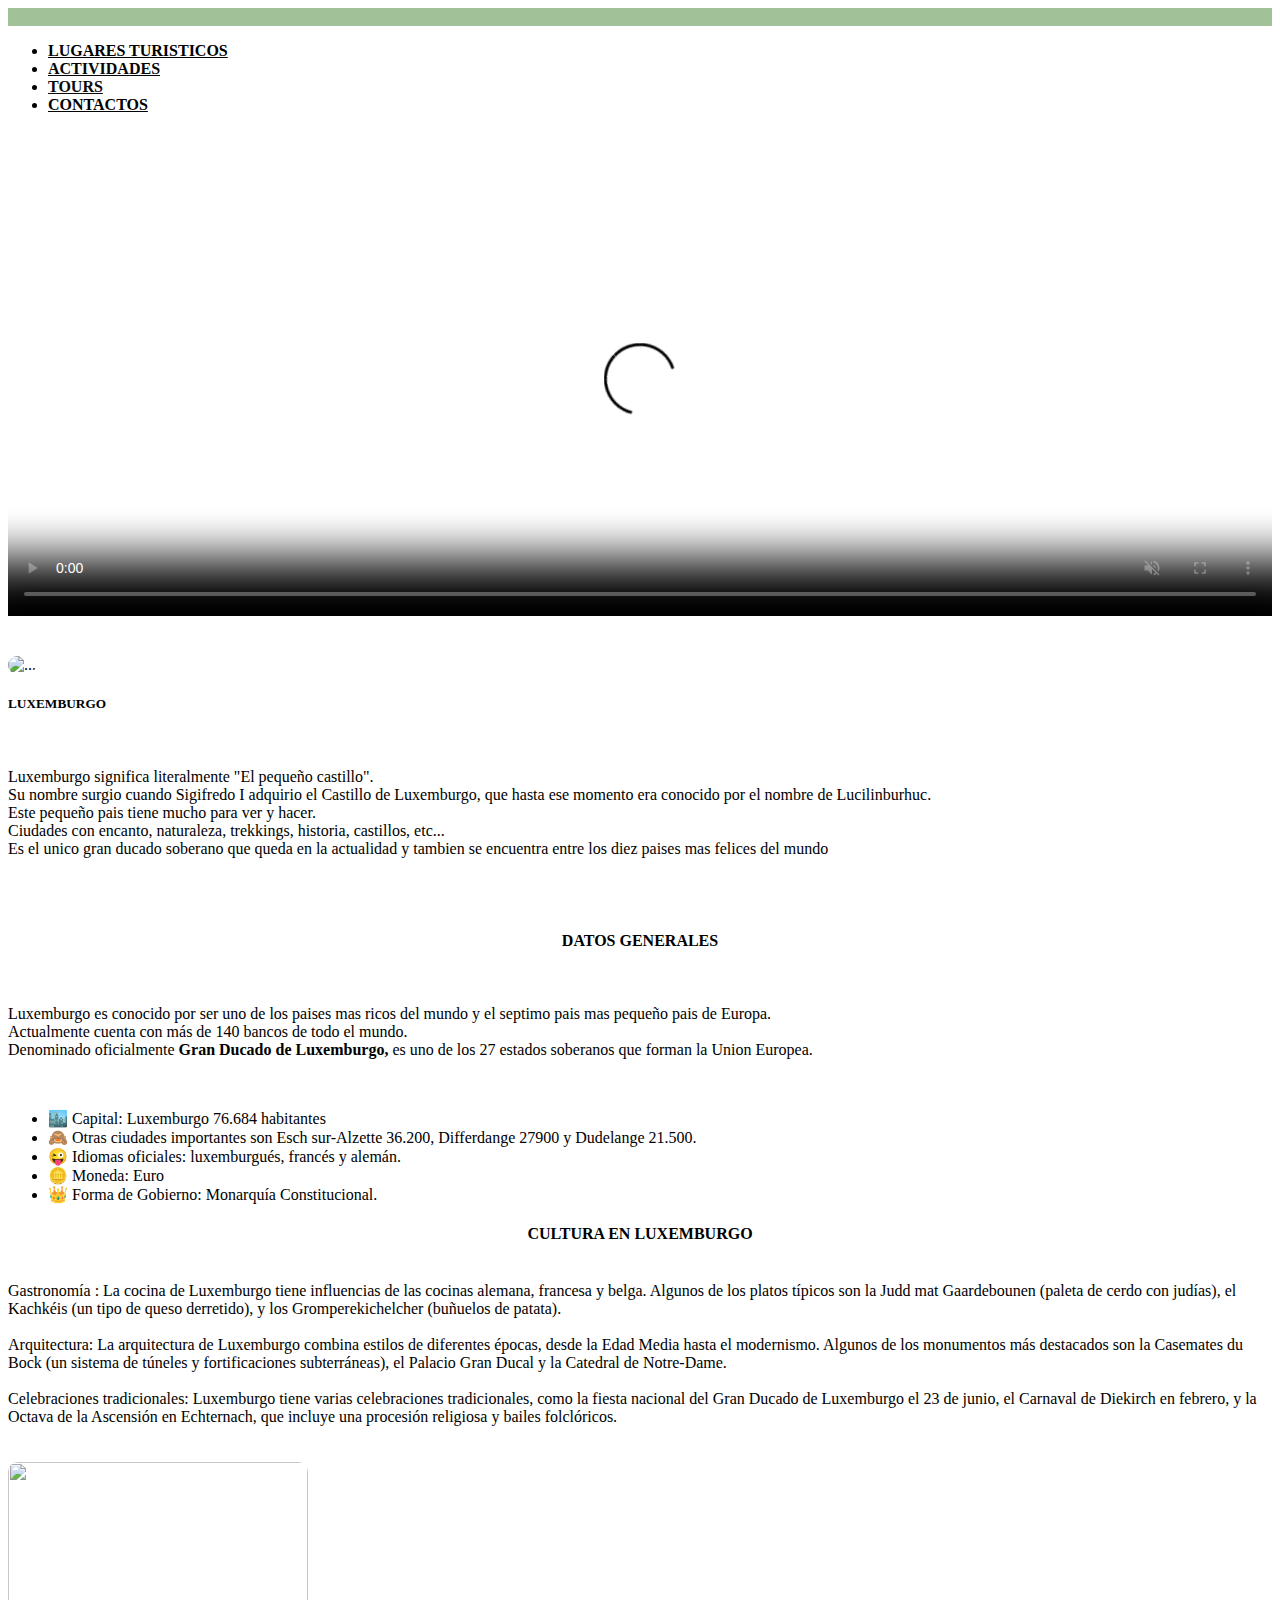
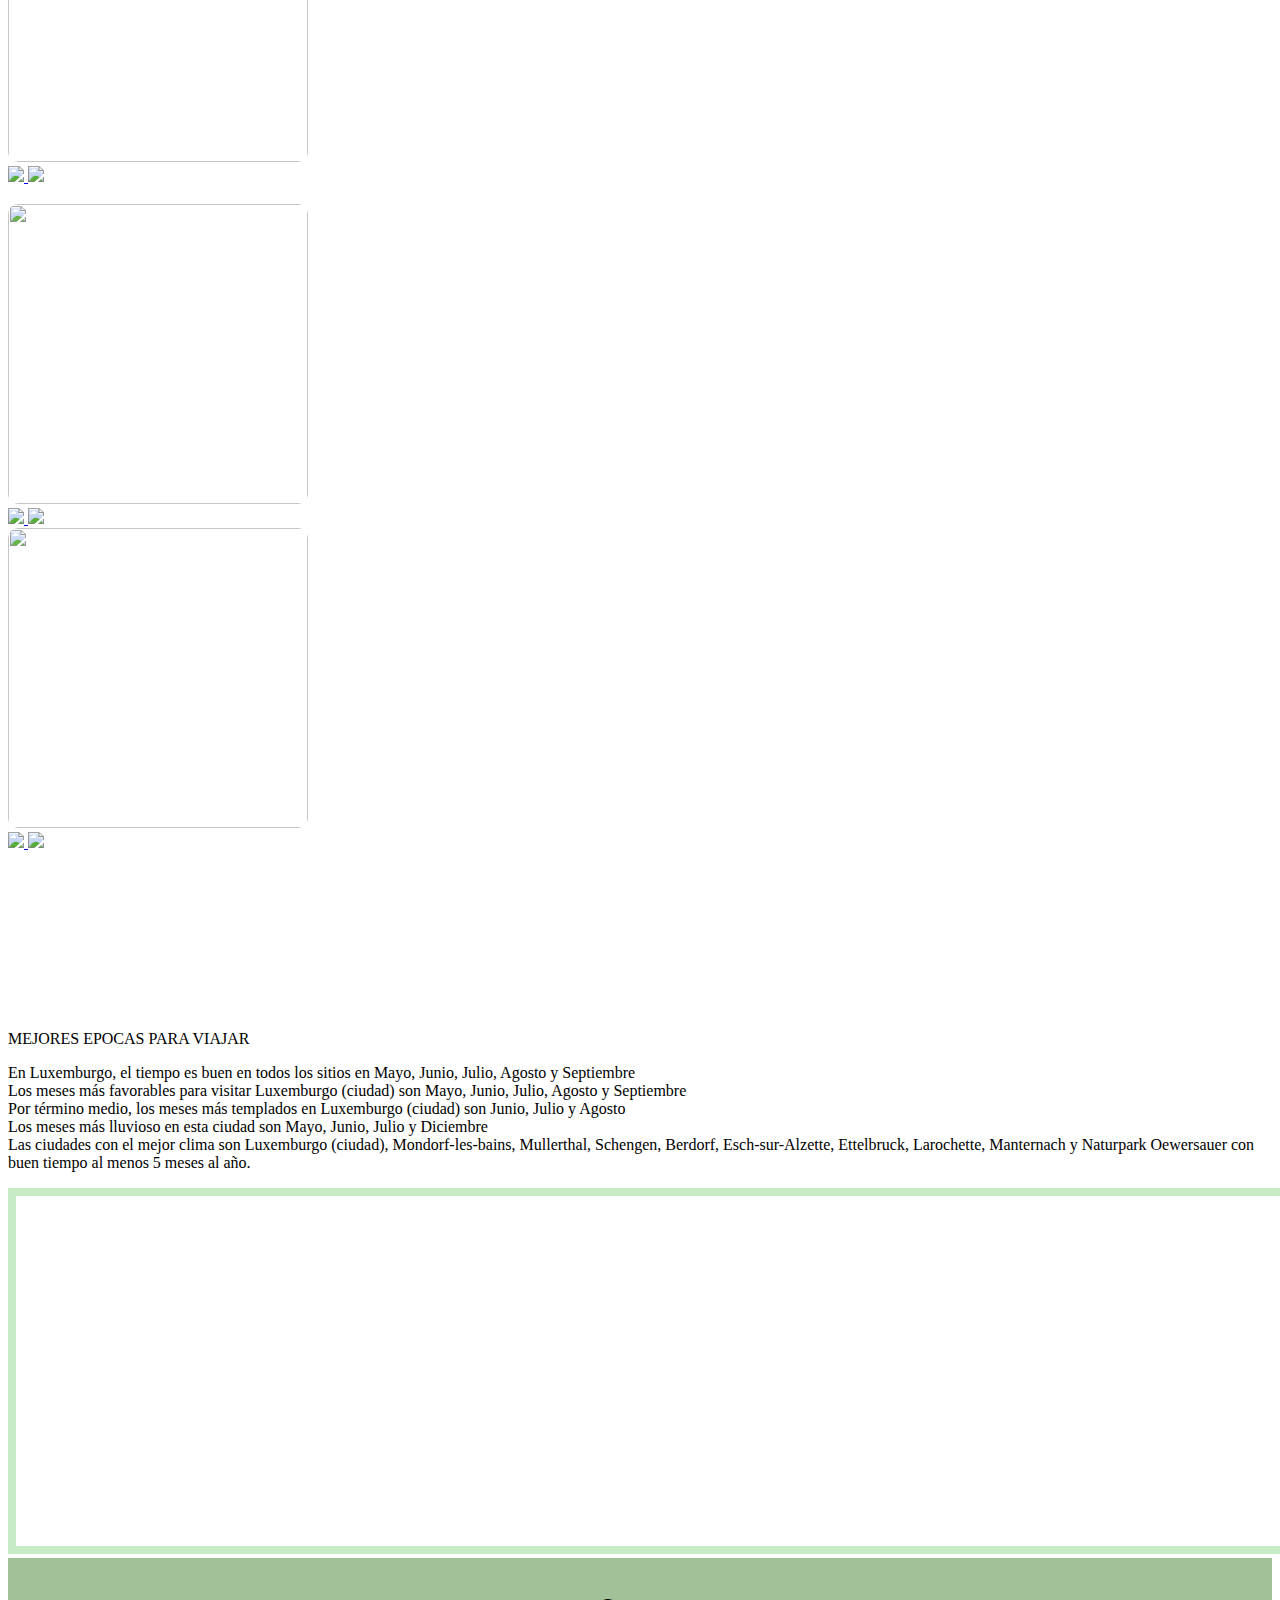
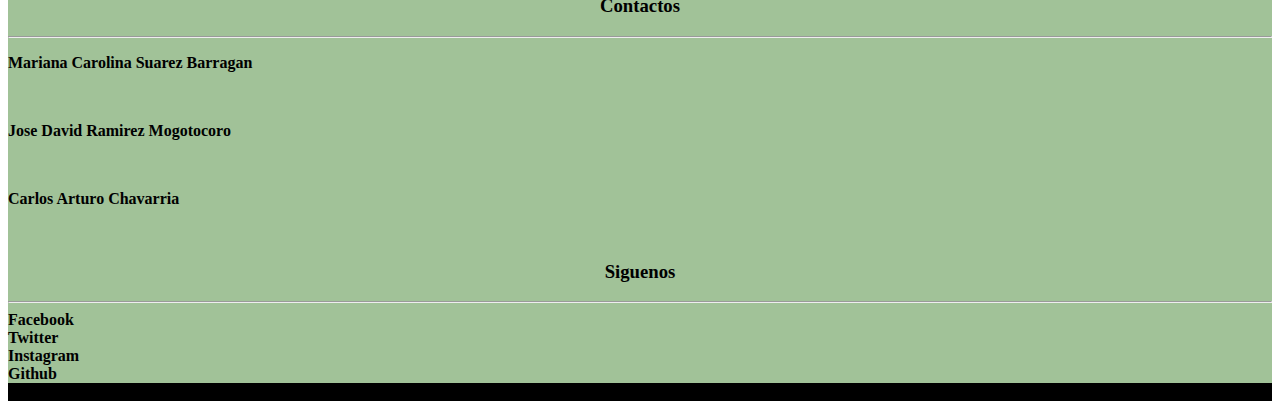
==== proyectoCampus/index.html @ 7f179a58 "Add files via upload" ====
<!doctype html>
<html lang="en">

<head>
  <title>The Little Castle</title>
  <!-- Required meta tags -->
  <meta charset="utf-8">
  <meta name="viewport" content="width=device-width, initial-scale=1, shrink-to-fit=no">
  <link rel="shortcut icon" href="..." type="image/x-icon">

  <!-- Bootstrap CSS v5.2.1 -->
  <link href="https://cdn.jsdelivr.net/npm/bootstrap@5.2.1/dist/css/bootstrap.min.css" rel="stylesheet"
    integrity="sha384-iYQeCzEYFbKjA/T2uDLTpkwGzCiq6soy8tYaI1GyVh/UjpbCx/TYkiZhlZB6+fzT" crossorigin="anonymous">
    <link rel="stylesheet" href="/css/index.css">
    <link rel="shortcut icon" href="/imagenes/castillo.png" type="image/x-icon">
   
</head>

<body>
  <header>
    <!--barra de navegacion------------------------------------>
    <div class="container-fluid">
      <div class="row arriba" style="background-color: #A1C298;">
        <img src="/imagenes/inkpx-word-art.png" alt="" >
      </div>
      <div id="menuM" class="row barraNav menuM">

        <ul id="sds" class="nav justify-content-center">
          <li class="nav-item">
            <a
              class="nav-link active"
              aria-current="page"
              href="/html/pagina_galeria.html"
              style="color: rgb(0, 0, 0)"
              ><strong>LUGARES TURISTICOS</strong></a
            >
          </li>
          <li class="nav-item">
            <a class="nav-link" href="/html/pagina_actividades.html" style="color: rgb(5, 5, 5)"><strong>ACTIVIDADES</strong></a>
          </li>
          <li class="nav-item">
            <a class="nav-link" href="#" style="color: rgb(12, 11, 11)"><strong>TOURS</strong></a>
          </li>
          <li class="nav-item">
            <a class="nav-link" href="#contactos" style="color: rgb(0, 0, 0)"><strong>CONTACTOS</strong></a>
          </li>
        </ul>
      </div>
    </div>
  </header>
  <main>
    <br><br>
    <!-- video--------------------------------------------------- -->
 <div>
  <video width="100%" height="450" controls poster="/imagenes/inkpx-word-art (1).png" muted>
    <source src="/videos/Ciudades de Luxemburgo, Ciudad de Luxemburgo.mp4" type="video/mp4">

 </div>
    <!-- <div class=" container-fluid insertarVideo">
      <iframe width="100%" height="515" src="https://www.youtube.com/embed/I9mWjxk9N0w" title="YouTube video player" frameborder="0" allow="accelerometer; autoplay ; clipboard-write; encrypted-media; gyroscope; picture-in-picture; web-share" allowfullscreen  ></iframe>
    </div> -->
    <br><br>
    <!--pequeña historia con imagen----------------------------------------->
    <div class="container-fluid">
      <div class="row historia">
          <div class="col-5">
              <div class="imagen_historia">
                  <img src="https://planetofhotels.com/guide/sites/default/files/styles/paragraph__live_banner__lb_image__1880bp/public/live_banner/luxembourg-1.jpg" class="img-fluid rounded-start" alt="..." style="border-radius: 10px ;" width="100%">
              </div>
          </div>
          <div class="col-6 texto_historia">
              <h5 class="card-title sub">LUXEMBURGO</h5>
              <br>
              <p class="card-text texto">Luxemburgo significa literalmente "El pequeño castillo".<br>Su nombre surgio cuando Sigifredo I adquirio el Castillo de Luxemburgo, que hasta ese momento era conocido por el nombre de Lucilinburhuc. <br>Este pequeño pais tiene mucho para ver y hacer. <br> Ciudades con encanto, naturaleza, trekkings, historia, castillos, etc... <br>
              Es el unico gran ducado soberano que queda en la actualidad y tambien se encuentra entre los diez paises mas felices del mundo
              </p>
          </div>
      </div>
    </div>
    <br><br>
    <!--que lo representa----------------------------------------->
    <div class="datos">
        <h4 class="generales" style="text-align: center; ">DATOS GENERALES</h4>
        <br>
        <p class="textoDato ">Luxemburgo es conocido por ser uno de los paises mas ricos del mundo y el septimo pais mas pequeño pais de Europa. <br> Actualmente cuenta con más de 140 bancos de todo el mundo. <br>Denominado oficialmente <strong>Gran Ducado de Luxemburgo,</strong> es uno de los 27 estados soberanos que forman la Union Europea.
        </p>
        <br>
        <ul>
          <li class="textoLista">🏙️ Capital: Luxemburgo 76.684 habitantes</li>
          <li class="textoLista">🙈 Otras ciudades importantes son Esch sur-Alzette 36.200, Differdange 27900
            y Dudelange 21.500. 
            </li>
          <li class="textoLista">😜 Idiomas oficiales: luxemburgués, francés y alemán. </li>
          <li class="textoLista">🪙 Moneda: Euro</li>
          <li class="textoLista">👑 Forma de Gobierno: Monarquía Constitucional.</li>
        </ul>
    </div>
    <!-- ---------------------------------------------------------------------------- -->
    <!-- ---------------------------cultura.....-------------------------------------- -->
    <h4 class="generales" style="text-align: center; ">CULTURA EN LUXEMBURGO</h4>
    <br>
    <div class="cult">
      <span>Gastronomía :</span> La cocina de Luxemburgo tiene influencias de las cocinas alemana, francesa y belga. Algunos de los platos típicos son la Judd mat Gaardebounen (paleta de cerdo con judías), el Kachkéis (un tipo de queso derretido), y los Gromperekichelcher (buñuelos de patata).
      <br><br>
      <span>Arquitectura:</span> La arquitectura de Luxemburgo combina estilos de diferentes épocas, desde la Edad Media hasta el modernismo. Algunos de los monumentos más destacados son la Casemates du Bock (un sistema de túneles y fortificaciones subterráneas), el Palacio Gran Ducal y la Catedral de Notre-Dame.
      <br><br>
      <span>Celebraciones tradicionales:</span> Luxemburgo tiene varias celebraciones tradicionales, como la fiesta nacional del Gran Ducado de Luxemburgo el 23 de junio, el Carnaval de Diekirch en febrero, y la Octava de la Ascensión en Echternach, que incluye una procesión religiosa y bailes folclóricos.
    </div>
    <br><br>
        <!-- lugares-------actividades----tour----------------------------------------------------------------- -->

    <div class="container">
        <div class="row">
            <div class="col">
                <a href="/html/pagina_galeria.html" target="_blank">
                    <div class="card" style="border: none;">
                      <div class="wrapper">
                        <img src="https://rare-gallery.com/mocahbig/479112-dark-castle-Luxembourg-Luxemburg-building-landscape.jpg" style="width: 300px; opacity: 0.9; border-radius: 10px; height: 300px;"/>
                      </div>
                      <img src="/imagenes/lugares.png" class="title"style="width:200px;" />
                      <img src="/imagenes/luxemburgo.png" class="character" />
                    </div>
                </a>
            </div>
            <br>
            <div class="col">
                <a href="#" alt="Mythrill" target="_blank">
                  <div class="card"style="border: none;">
                    <div class="wrapper">
                      <img src="https://www.lavanguardia.com/files/og_thumbnail/uploads/2016/08/05/5fa2f4a45a83f.jpeg"style="width: 300px; opacity: 0.9; height: 300px;border-radius: 10px;" class="cover-image" />
                    </div>
                    <img src="/imagenes/ACTIVIDADES.png" class="title"style="width:210px;" />
                    <img src="/imagenes/aventuras.png" class="character" />
                  </div>
                </a>
            </div>
            <div class="col">
                <div class="col">
                    <a href="#" alt="Mythrill" target="_blank">
                      <div class="card"style="border: none;">
                        <div class="wrapper">
                          <img src="https://www.sellingtrip.com/10426-thickbox_default/tour-por-la-ciudad-de-luxemburgo-24-horas.jpg" class="cover-image"style="width: 300px; opacity: 0.9; height: 300px;border-radius: 10px;" />
                        </div>
                        <img src="/imagenes/tour-bus.png" class="character" />
                        <img src="/imagenes/TOURS.png" class="title"style="width:200px;" />
                      </div>
                    </a>
                </div>
            </div>
        </div>
    </div>
    <br><br>
    <!--galeria de sitios turisticos------------------------------->
    <div class="container-fluid fondoGaleria">
      <div class="container collage">
        <div class="grid-container">
            <div class="item1 " ><img src="/imagenes/aventuras.png" alt=""></div>
            <div class="item2"></div>
            <div class="item3"></div>
            <div class="item4"></div>
            <div class="item5" style="color: transparent;">Pueblo: luxemburgueses 67,4%; portugueses 12,1%; italianos 4,8%; franceses 3,5%; belgas 2,8%; alemanes 2,3%; otros 7,1 %.</div>
            <div class="item6"></div>
            <div class="item7"></div>
            <div class="item8"></div>
            <div class="item9"></div>
        </div>
      </div>
    </div>
    <br><br>
        
        <br><br><br>
        <!-- epoca-------------------------------------------------------------- -->
        <div class="container epocas">
            <div class="row">
                <p class="sub">MEJORES EPOCAS PARA VIAJAR</p>
            </div>
            <p class="textoDato">En Luxemburgo, el tiempo es buen en todos los sitios en Mayo, Junio, Julio, Agosto y Septiembre <br>
              Los meses más favorables para visitar Luxemburgo (ciudad) son Mayo, Junio, Julio, Agosto y Septiembre <br>
              Por término medio, los meses más templados en Luxemburgo (ciudad) son Junio, Julio y Agosto<br>
              Los meses más lluvioso en esta ciudad son Mayo, Junio, Julio y Diciembre<br>
              Las ciudades con el mejor clima son Luxemburgo (ciudad), Mondorf-les-bains, Mullerthal, Schengen, Berdorf, Esch-sur-Alzette, Ettelbruck, Larochette, Manternach y Naturpark Oewersauer con buen tiempo al menos 5 meses al año.</p>
          </div>
          <div class="arealight"></div>
          <iframe src="https://www.google.com/maps/embed?pb=!1m18!1m12!1m3!1d659064.2713491909!2d5.572857075136635!3d49.814834581405904!2m3!1f0!2f0!3f0!3m2!1i1024!2i768!4f13.1!3m3!1m2!1s0x479545b9ca212147%3A0x64db60f602d392ef!2sLuxemburgo!5e0!3m2!1ses!2sco!4v1678663210270!5m2!1ses!2sco" width="100%" height="350" style="border: 8px solid #C6EBC5;" allowfullscreen="" loading="lazy" referrerpolicy="no-referrer-when-downgrade"></iframe>
  </main>
  <!-- ---------------------------------------------------------------------------------------------- -->
  <footer>
    <a name="contactos"></a>
    <!-- place footer here -->
    <div class="container-fluid" style="background-color: #A1C298;">
      <br>
        <div class="row">
          <div class="container">
            <div class="row d">
                <!-- <div class="col">
                  <div class="card shadow-lg p-3 mb-5 bg-body rounded"    style="width: 70%;">
                    <img src="https://yt3.googleusercontent.com/R0m-d4if_-VHO1KV9j8bBfyrP3hcz0h0KgHdwn3hSMO_Ap0DmoxBza7sULsuiL2zpfNtAKbdeA=s900-c-k-c0x00ffffff-no-rj" class="card-img-top" alt="..." height="170px" >
                    <div class="card-body bg-secondary border border-dark text-light">
                      <p class="card-text ">"Si algo es lo suficientemente importante, incluso si las probabilidades están en tu contra, debes seguir intentándolo"<div class="br" style="text-align: end;"><i>"CampusLands"</i></div></p>
                    </div>
                  </div>
                </div> -->
                <div class="col">
                    <h3 style="text-align: center;">Contactos</h3>
                    <hr>
                    <strong>
                      <p>Mariana Carolina Suarez Barragan</p>
                      <br>
                      <p>Jose David Ramirez Mogotocoro</p>
                        <br>
                      <p>Carlos Arturo Chavarria</p>
                        <br>
                    </strong>
                </div>
                <div class="col">
                    <h3 style="text-align: center;">Siguenos</h3>
                    <hr>
                    <strong>
                        Facebook <a href="#"> <img src="/imagenes/facebook.png" alt="" width="20px"></a>
                        <br>Twitter  <a href="#"> <img src="/imagenes/gorjeo.png" alt="" width="20px"></a>
                        <br>Instagram  <a href="#"> <img src="/imagenes/instagram.png" alt="" width="20px"></a>
                        <br>Github  <a href="#"> <img src="/imagenes/github.png" alt="" width="20px"></a>

                    </strong>
                </div>
            </div>
           </div>
        </div>
        <div class="row" style="background-color: #000000;">
<br>

        </div>
    </div>
  </footer>
  <!-- Bootstrap JavaScript Libraries -->
  <script src="https://cdn.jsdelivr.net/npm/@popperjs/core@2.11.6/dist/umd/popper.min.js"
    integrity="sha384-oBqDVmMz9ATKxIep9tiCxS/Z9fNfEXiDAYTujMAeBAsjFuCZSmKbSSUnQlmh/jp3" crossorigin="anonymous">
  </script>

  <script src="https://cdn.jsdelivr.net/npm/bootstrap@5.2.1/dist/js/bootstrap.min.js"
    integrity="sha384-7VPbUDkoPSGFnVtYi0QogXtr74QeVeeIs99Qfg5YCF+TidwNdjvaKZX19NZ/e6oz" crossorigin="anonymous">
  </script>
</body>

</html>
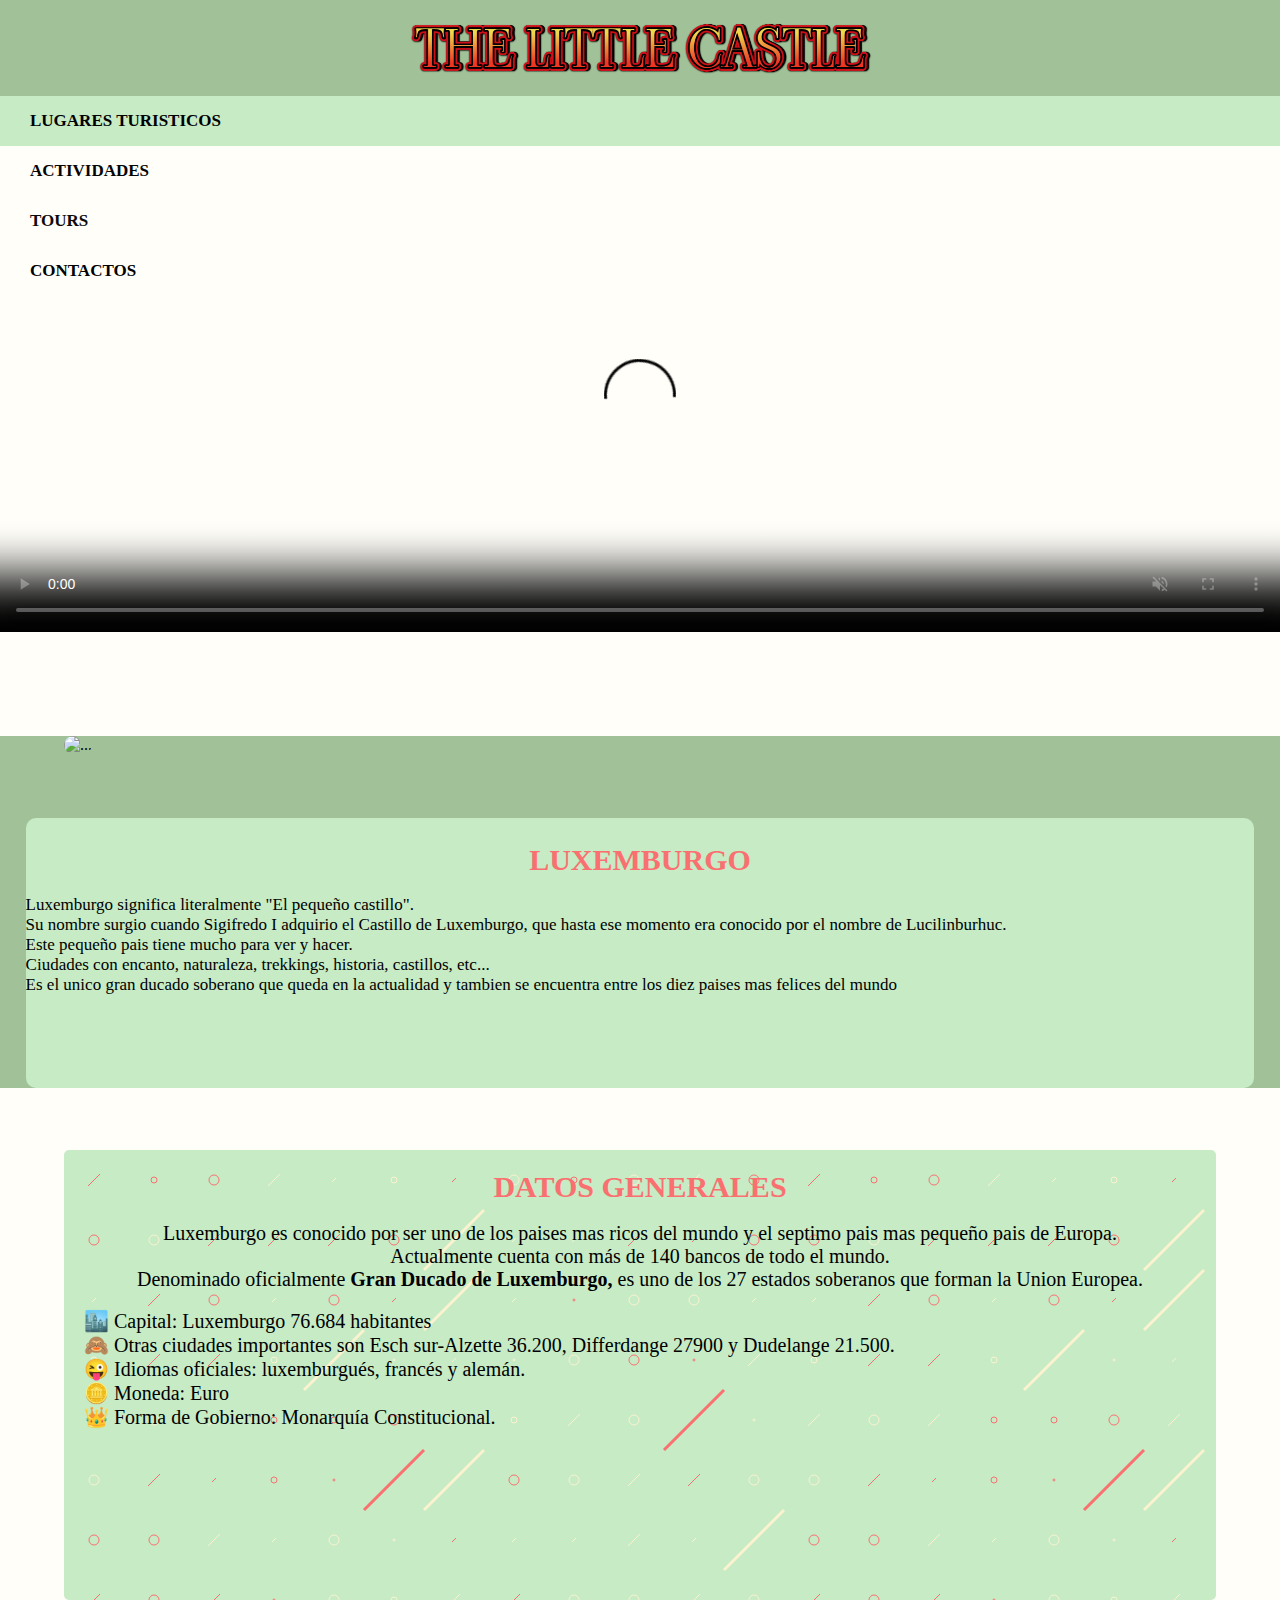
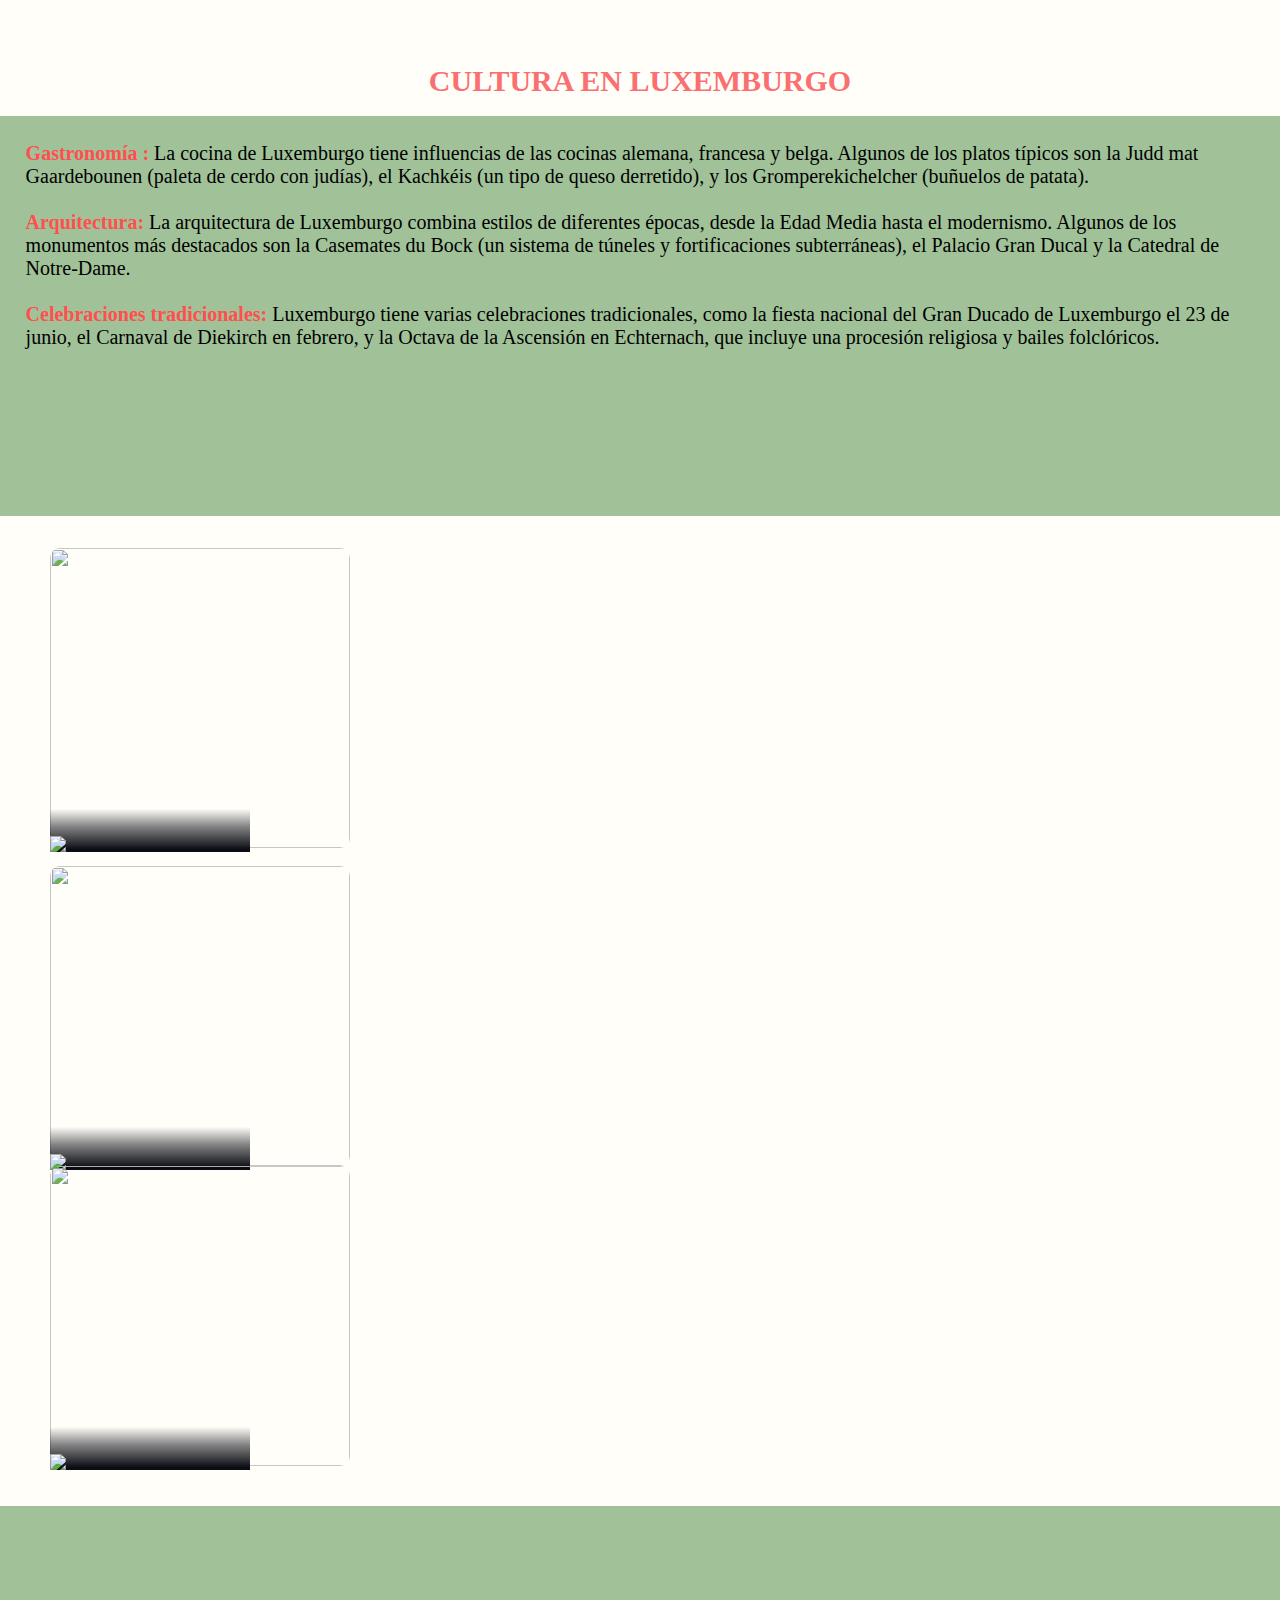
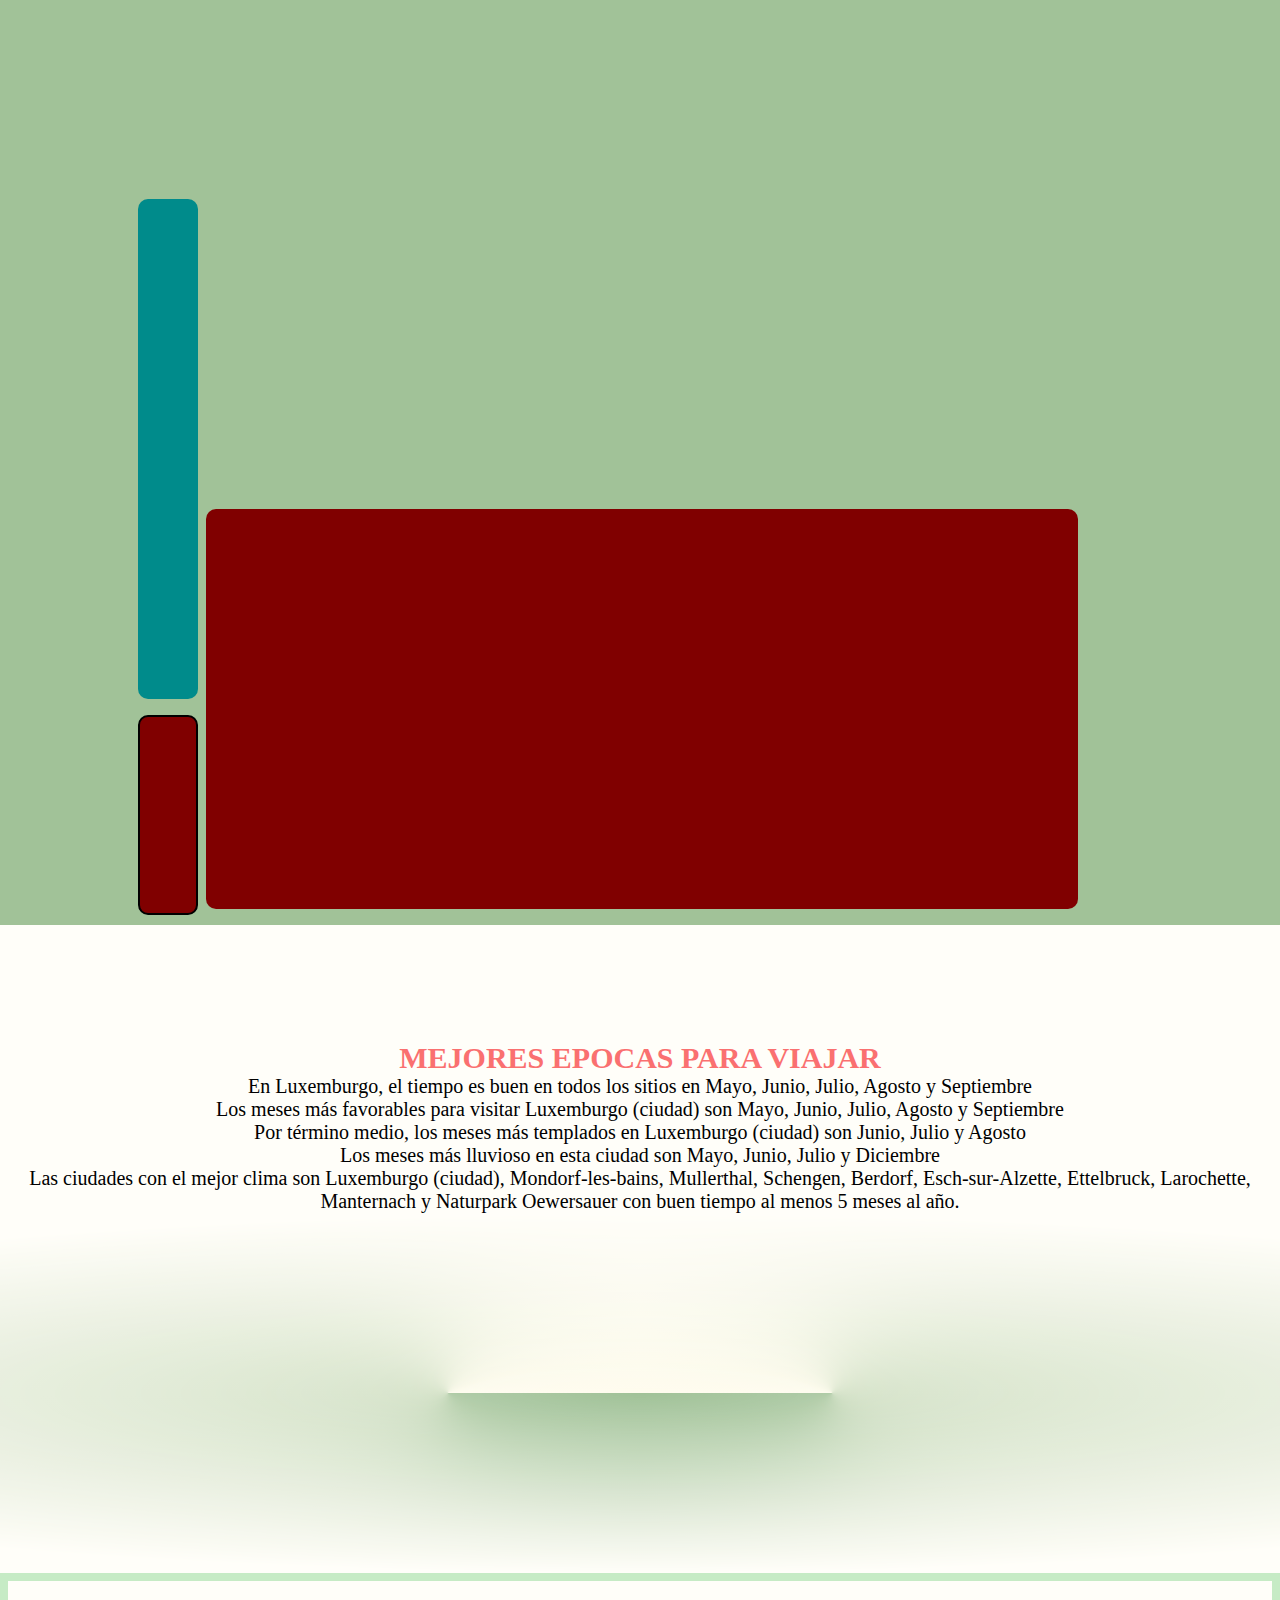
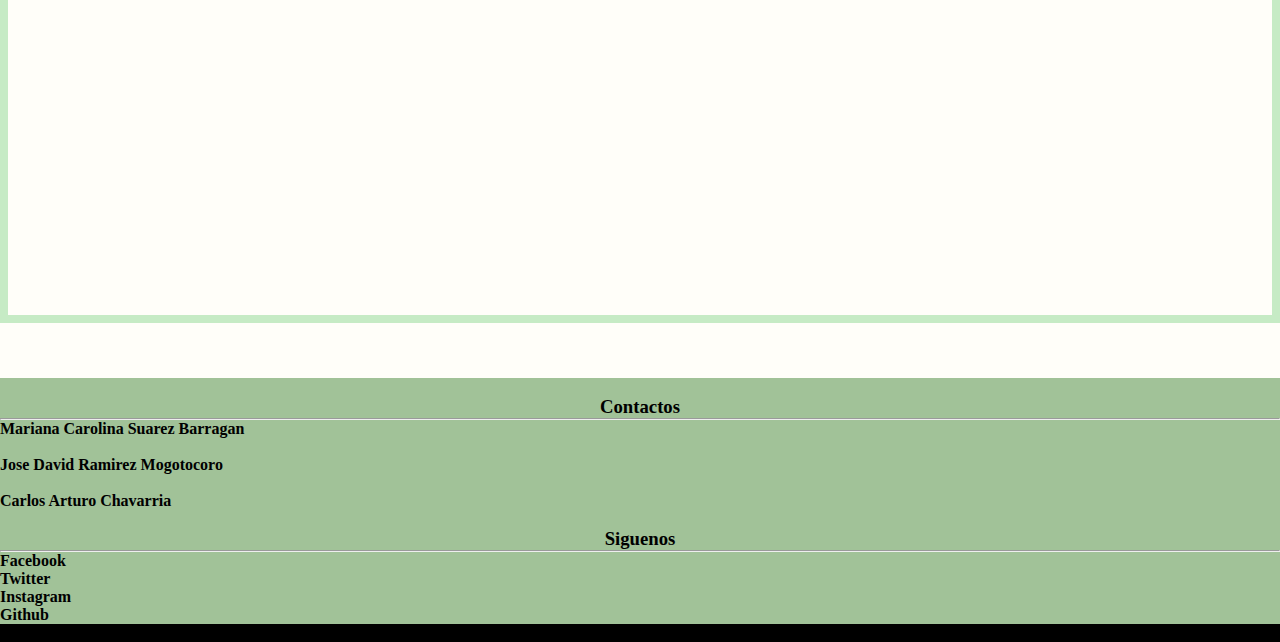
==== commit fb97b3cc: "luxemburgo 2" ====
--- a/proyectoCampus/index.html
+++ b/proyectoCampus/index.html
@@ -11,7 +11,7 @@
   <!-- Bootstrap CSS v5.2.1 -->
   <link href="https://cdn.jsdelivr.net/npm/bootstrap@5.2.1/dist/css/bootstrap.min.css" rel="stylesheet"
     integrity="sha384-iYQeCzEYFbKjA/T2uDLTpkwGzCiq6soy8tYaI1GyVh/UjpbCx/TYkiZhlZB6+fzT" crossorigin="anonymous">
-    <link rel="stylesheet" href="/css/index.css">
+    <link rel="stylesheet" href="/proyectoCampus/css/index.css">
     <link rel="shortcut icon" href="/imagenes/castillo.png" type="image/x-icon">
    
 </head>
@@ -21,7 +21,7 @@
     <!--barra de navegacion------------------------------------>
     <div class="container-fluid">
       <div class="row arriba" style="background-color: #A1C298;">
-        <img src="/imagenes/inkpx-word-art.png" alt="" >
+        <img src="/proyectoCampus/imagenes/inkpx-word-art.png" alt="" >
       </div>
       <div id="menuM" class="row barraNav menuM">
 
--- a/proyectoCampus/css/index.css
+++ b/proyectoCampus/css/index.css
@@ -0,0 +1,344 @@
+*{
+    margin: 0%;
+    padding: 0%;
+    box-sizing: border-box;
+}
+html{
+  scroll-behavior: smooth;
+}
+
+body{
+    background-color: #fffef9;
+}
+body::-webkit-scrollbar{
+    width: 10px;
+}
+body::-webkit-scrollbar-thumb{
+    background-color: #FA7070;
+    border-radius: 100px;
+}
+body::-webkit-scrollbar-button{
+    background-color: #A1C298;
+}
+body::-webkit-scrollbar-track-piece{
+    background-color: transparent;
+}
+.barra{
+    background-color: #a7a3a3;
+}
+:root {
+    --card-height: 300px;
+    --card-width: calc(var(--card-height) / 1.5);
+  }
+.arriba img{
+  width: 40%;
+
+}
+.arriba{
+  display: flex;
+  justify-content: center;
+  text-align: center;
+}
+.barraNav{
+  background-color: #C6EBC5;
+  height: 50px;
+}
+
+.barraNav li a{
+  transition: all 0.02s;
+}
+.barraNav li a:hover{
+  background-color: #FBF2CF;
+  border-radius: 50px;
+  border-style: solid;
+  border-color: transparent;
+
+}
+.barraNav li a{
+  align-items: center;
+  color: rgb(0, 0, 0);
+  text-decoration: none;
+  height: 50px;
+  padding-left: 30px;
+  padding-right: 30px;
+  display:flex;
+  font-size: 17px;
+}
+  .card {
+    width: var(--card-width);
+    height: var(--card-height);
+    position: relative;
+    display: flex;
+    justify-content: center;
+    align-items: flex-end;
+    padding: 10 36px;
+    perspective: 2500px;
+    margin: 0 50px;
+  }
+  
+  .cover-image {
+    width: 100%;
+    height: 100%;
+    object-fit: cover;
+  }
+  
+  .wrapper {
+    transition: all 0.5s;
+    position: absolute;
+    width: 100%;
+    z-index: -1;
+  }
+  
+  .card:hover .wrapper {
+    transform: perspective(900px) translateY(-5%) rotateX(45deg) translateZ(0);
+    box-shadow: 2px 35px 32px -8px rgba(0, 0, 0, 0.75);
+    -webkit-box-shadow: 2px 35px 32px -8px rgba(0, 0, 0, 0.75);
+    -moz-box-shadow: 2px 35px 32px -8px rgba(0, 0, 0, 0.75);
+  }
+  
+  .wrapper::before,
+  .wrapper::after {
+    content: "";
+    opacity: 0;
+    width: 100%;
+    height: 80px;
+    transition: all 0.5s;
+    position: absolute;
+    left: 0;
+  }
+  .wrapper::before {
+    top: 0;
+    height: 100%;
+    background-image: linear-gradient(
+      to top,
+      transparent 46%,
+      rgba(12, 13, 19, 0.5) 68%,
+      rgba(12, 13, 19) 97%
+    );
+  }
+  .wrapper::after {
+    bottom: 0;
+    opacity: 1;
+    background-image: linear-gradient(
+      to bottom,
+      transparent 46%,
+      rgba(12, 13, 19, 0.5) 68%,
+      rgba(12, 13, 19) 97%
+    );
+  }
+  
+  .card:hover .wrapper::before,
+  .wrapper::after {
+    opacity: 1;
+  }
+  
+  .card:hover .wrapper::after {
+    height: 120px;
+  }
+  .title {
+    width: 100%;
+    transition: transform 0.5s;
+  }
+  .card:hover .title {
+    transform: translate3d(0%, -50px, 100px);
+  }
+  
+  .character {
+    width: 100%;
+    opacity: 0;
+    transition: all 0.5s;
+    position: absolute;
+    z-index: -1;
+  }
+  
+  .card:hover .character {
+    opacity: 1;
+    transform: translate3d(0%, -30%, 100px);
+  }
+.historia{
+    /* background-color: #A1C298; */
+    background-color: #A1C298;
+background-image: url("data:image/svg+xml,%3Csvg xmlns='http://www.w3.org/2000/svg' viewBox='0 0 1600 1600'%3E%3Cpolygon fill='%23fbf2cf' points='957 450 539 900 1396 900'/%3E%3Cpolygon fill='%23fa7070' points='957 450 872.9 900 1396 900'/%3E%3Cpolygon fill='%23fbf2cf' points='-60 900 398 662 816 900'/%3E%3Cpolygon fill='%23f39063' points='337 900 398 662 816 900'/%3E%3Cpolygon fill='%23fbf2cf' points='1203 546 1552 900 876 900'/%3E%3Cpolygon fill='%23e5ac68' points='1203 546 1552 900 1162 900'/%3E%3Cpolygon fill='%23fbf2cf' points='641 695 886 900 367 900'/%3E%3Cpolygon fill='%23d6c57e' points='587 900 641 695 886 900'/%3E%3Cpolygon fill='%23fbf2cf' points='1710 900 1401 632 1096 900'/%3E%3Cpolygon fill='%23c9daa0' points='1710 900 1401 632 1365 900'/%3E%3Cpolygon fill='%23fbf2cf' points='1210 900 971 687 725 900'/%3E%3Cpolygon fill='%23c6ebc5' points='943 900 1210 900 971 687'/%3E%3C/svg%3E");
+background-attachment: fixed;
+background-size: cover;
+}
+
+.imagen_historia{
+    margin: 5%;
+}
+.texto_historia{
+    background-color: #C6EBC5;
+    height: 270px;
+    margin: 2%;
+    border-radius: 10px;
+}
+.sub{
+    display: flex;
+    justify-content: center;
+    padding-top: 2%;
+    font-weight: 600;
+    color: #FA7070;
+    font-size: 30px;
+    font-weight: 700;
+
+}
+.texto{
+    padding-bottom: 2%;
+    font-size: 17px;
+    color: black;
+    padding-bottom: 2%;
+    font-family:Georgia, 'Times New Roman', Times, serif;
+
+}
+.datos{
+    height: 450px;
+    margin-left: 5%;
+    margin-right: 5%;
+    padding: 20px;
+    border-radius: 5px;
+    margin-bottom: 5%;
+    
+    background-image: url("data:image/svg+xml,%3csvg xmlns='http://www.w3.org/2000/svg' version='1.1' xmlns:xlink='http://www.w3.org/1999/xlink' xmlns:svgjs='http://svgjs.com/svgjs' width='1440' height='900' preserveAspectRatio='none' viewBox='0 0 1440 900'%3e%3cg mask='url(%26quot%3b%23SvgjsMask1009%26quot%3b)' fill='none'%3e%3crect width='1440' height='900' x='0' y='0' fill='url(%23SvgjsLinearGradient1010)'%3e%3c/rect%3e%3cuse xlink:href='%23SvgjsSymbol1017' x='0' y='0'%3e%3c/use%3e%3cuse xlink:href='%23SvgjsSymbol1017' x='0' y='720'%3e%3c/use%3e%3cuse xlink:href='%23SvgjsSymbol1017' x='720' y='0'%3e%3c/use%3e%3cuse xlink:href='%23SvgjsSymbol1017' x='720' y='720'%3e%3c/use%3e%3c/g%3e%3cdefs%3e%3cmask id='SvgjsMask1009'%3e%3crect width='1440' height='900' fill='white'%3e%3c/rect%3e%3c/mask%3e%3clinearGradient x1='50%25' y1='100%25' x2='50%25' y2='0%25' gradientUnits='userSpaceOnUse' id='SvgjsLinearGradient1010'%3e%3cstop stop-color='rgba(198%2c 235%2c 197%2c 1)' offset='0.78'%3e%3c/stop%3e%3cstop stop-color='rgba(198%2c 235%2c 197%2c 1)' offset='1'%3e%3c/stop%3e%3c/linearGradient%3e%3cpath d='M-1 0 a1 1 0 1 0 2 0 a1 1 0 1 0 -2 0z' id='SvgjsPath1015'%3e%3c/path%3e%3cpath d='M-3 0 a3 3 0 1 0 6 0 a3 3 0 1 0 -6 0z' id='SvgjsPath1014'%3e%3c/path%3e%3cpath d='M-5 0 a5 5 0 1 0 10 0 a5 5 0 1 0 -10 0z' id='SvgjsPath1012'%3e%3c/path%3e%3cpath d='M2 -2 L-2 2z' id='SvgjsPath1013'%3e%3c/path%3e%3cpath d='M6 -6 L-6 6z' id='SvgjsPath1011'%3e%3c/path%3e%3cpath d='M30 -30 L-30 30z' id='SvgjsPath1016'%3e%3c/path%3e%3c/defs%3e%3csymbol id='SvgjsSymbol1017'%3e%3cuse xlink:href='%23SvgjsPath1011' x='30' y='30' stroke='rgba(250%2c 112%2c 112%2c 1)'%3e%3c/use%3e%3cuse xlink:href='%23SvgjsPath1012' x='30' y='90' stroke='rgba(250%2c 112%2c 112%2c 1)'%3e%3c/use%3e%3cuse xlink:href='%23SvgjsPath1013' x='30' y='150' stroke='rgba(251%2c 242%2c 207%2c 1)'%3e%3c/use%3e%3cuse xlink:href='%23SvgjsPath1014' x='30' y='210' stroke='rgba(251%2c 242%2c 207%2c 1)'%3e%3c/use%3e%3cuse xlink:href='%23SvgjsPath1011' x='30' y='270' stroke='rgba(251%2c 242%2c 207%2c 1)'%3e%3c/use%3e%3cuse xlink:href='%23SvgjsPath1012' x='30' y='330' stroke='rgba(251%2c 242%2c 207%2c 1)'%3e%3c/use%3e%3cuse xlink:href='%23SvgjsPath1012' x='30' y='390' stroke='rgba(250%2c 112%2c 112%2c 1)'%3e%3c/use%3e%3cuse xlink:href='%23SvgjsPath1011' x='30' y='450' stroke='rgba(250%2c 112%2c 112%2c 1)'%3e%3c/use%3e%3cuse xlink:href='%23SvgjsPath1012' x='30' y='510' stroke='rgba(251%2c 242%2c 207%2c 1)'%3e%3c/use%3e%3cuse xlink:href='%23SvgjsPath1014' x='30' y='570' stroke='rgba(250%2c 112%2c 112%2c 1)'%3e%3c/use%3e%3cuse xlink:href='%23SvgjsPath1013' x='30' y='630' stroke='rgba(251%2c 242%2c 207%2c 1)'%3e%3c/use%3e%3cuse xlink:href='%23SvgjsPath1012' x='30' y='690' stroke='rgba(250%2c 112%2c 112%2c 1)'%3e%3c/use%3e%3cuse xlink:href='%23SvgjsPath1014' x='90' y='30' stroke='rgba(250%2c 112%2c 112%2c 1)'%3e%3c/use%3e%3cuse xlink:href='%23SvgjsPath1012' x='90' y='90' stroke='rgba(251%2c 242%2c 207%2c 1)'%3e%3c/use%3e%3cuse xlink:href='%23SvgjsPath1011' x='90' y='150' stroke='rgba(250%2c 112%2c 112%2c 1)'%3e%3c/use%3e%3cuse xlink:href='%23SvgjsPath1011' x='90' y='210' stroke='rgba(250%2c 112%2c 112%2c 1)'%3e%3c/use%3e%3cuse xlink:href='%23SvgjsPath1012' x='90' y='270' stroke='rgba(251%2c 242%2c 207%2c 1)'%3e%3c/use%3e%3cuse xlink:href='%23SvgjsPath1011' x='90' y='330' stroke='rgba(250%2c 112%2c 112%2c 1)'%3e%3c/use%3e%3cuse xlink:href='%23SvgjsPath1012' x='90' y='390' stroke='rgba(250%2c 112%2c 112%2c 1)'%3e%3c/use%3e%3cuse xlink:href='%23SvgjsPath1012' x='90' y='450' stroke='rgba(250%2c 112%2c 112%2c 1)'%3e%3c/use%3e%3cuse xlink:href='%23SvgjsPath1012' x='90' y='510' stroke='rgba(250%2c 112%2c 112%2c 1)'%3e%3c/use%3e%3cuse xlink:href='%23SvgjsPath1011' x='90' y='570' stroke='rgba(251%2c 242%2c 207%2c 1)'%3e%3c/use%3e%3cuse xlink:href='%23SvgjsPath1011' x='90' y='630' stroke='rgba(251%2c 242%2c 207%2c 1)'%3e%3c/use%3e%3cuse xlink:href='%23SvgjsPath1012' x='90' y='690' stroke='rgba(250%2c 112%2c 112%2c 1)'%3e%3c/use%3e%3cuse xlink:href='%23SvgjsPath1012' x='150' y='30' stroke='rgba(250%2c 112%2c 112%2c 1)'%3e%3c/use%3e%3cuse xlink:href='%23SvgjsPath1011' x='150' y='90' stroke='rgba(250%2c 112%2c 112%2c 1)'%3e%3c/use%3e%3cuse xlink:href='%23SvgjsPath1012' x='150' y='150' stroke='rgba(250%2c 112%2c 112%2c 1)'%3e%3c/use%3e%3cuse xlink:href='%23SvgjsPath1011' x='150' y='210' stroke='rgba(250%2c 112%2c 112%2c 1)'%3e%3c/use%3e%3cuse xlink:href='%23SvgjsPath1011' x='150' y='270' stroke='rgba(251%2c 242%2c 207%2c 1)'%3e%3c/use%3e%3cuse xlink:href='%23SvgjsPath1013' x='150' y='330' stroke='rgba(250%2c 112%2c 112%2c 1)'%3e%3c/use%3e%3cuse xlink:href='%23SvgjsPath1011' x='150' y='390' stroke='rgba(251%2c 242%2c 207%2c 1)'%3e%3c/use%3e%3cuse xlink:href='%23SvgjsPath1011' x='150' y='450' stroke='rgba(250%2c 112%2c 112%2c 1)'%3e%3c/use%3e%3cuse xlink:href='%23SvgjsPath1011' x='150' y='510' stroke='rgba(250%2c 112%2c 112%2c 1)'%3e%3c/use%3e%3cuse xlink:href='%23SvgjsPath1011' x='150' y='570' stroke='rgba(251%2c 242%2c 207%2c 1)'%3e%3c/use%3e%3cuse xlink:href='%23SvgjsPath1011' x='150' y='630' stroke='rgba(251%2c 242%2c 207%2c 1)'%3e%3c/use%3e%3cuse xlink:href='%23SvgjsPath1011' x='150' y='690' stroke='rgba(250%2c 112%2c 112%2c 1)'%3e%3c/use%3e%3cuse xlink:href='%23SvgjsPath1011' x='210' y='30' stroke='rgba(251%2c 242%2c 207%2c 1)'%3e%3c/use%3e%3cuse xlink:href='%23SvgjsPath1011' x='210' y='90' stroke='rgba(250%2c 112%2c 112%2c 1)'%3e%3c/use%3e%3cuse xlink:href='%23SvgjsPath1013' x='210' y='150' stroke='rgba(251%2c 242%2c 207%2c 1)'%3e%3c/use%3e%3cuse xlink:href='%23SvgjsPath1014' x='210' y='210' stroke='rgba(251%2c 242%2c 207%2c 1)'%3e%3c/use%3e%3cuse xlink:href='%23SvgjsPath1014' x='210' y='270' stroke='rgba(250%2c 112%2c 112%2c 1)'%3e%3c/use%3e%3cuse xlink:href='%23SvgjsPath1014' x='210' y='330' stroke='rgba(250%2c 112%2c 112%2c 1)'%3e%3c/use%3e%3cuse xlink:href='%23SvgjsPath1013' x='210' y='390' stroke='rgba(251%2c 242%2c 207%2c 1)'%3e%3c/use%3e%3cuse xlink:href='%23SvgjsPath1015' x='210' y='450' stroke='rgba(250%2c 112%2c 112%2c 1)'%3e%3c/use%3e%3cuse xlink:href='%23SvgjsPath1012' x='210' y='510' stroke='rgba(250%2c 112%2c 112%2c 1)'%3e%3c/use%3e%3cuse xlink:href='%23SvgjsPath1014' x='210' y='570' stroke='rgba(251%2c 242%2c 207%2c 1)'%3e%3c/use%3e%3cuse xlink:href='%23SvgjsPath1012' x='210' y='630' stroke='rgba(250%2c 112%2c 112%2c 1)'%3e%3c/use%3e%3cuse xlink:href='%23SvgjsPath1014' x='210' y='690' stroke='rgba(250%2c 112%2c 112%2c 1)'%3e%3c/use%3e%3cuse xlink:href='%23SvgjsPath1013' x='270' y='30' stroke='rgba(251%2c 242%2c 207%2c 1)'%3e%3c/use%3e%3cuse xlink:href='%23SvgjsPath1011' x='270' y='90' stroke='rgba(250%2c 112%2c 112%2c 1)'%3e%3c/use%3e%3cuse xlink:href='%23SvgjsPath1012' x='270' y='150' stroke='rgba(250%2c 112%2c 112%2c 1)'%3e%3c/use%3e%3cuse xlink:href='%23SvgjsPath1016' x='270' y='210' stroke='rgba(251%2c 242%2c 207%2c 1)' stroke-width='3'%3e%3c/use%3e%3cuse xlink:href='%23SvgjsPath1014' x='270' y='270' stroke='rgba(250%2c 112%2c 112%2c 1)'%3e%3c/use%3e%3cuse xlink:href='%23SvgjsPath1015' x='270' y='330' stroke='rgba(250%2c 112%2c 112%2c 1)'%3e%3c/use%3e%3cuse xlink:href='%23SvgjsPath1012' x='270' y='390' stroke='rgba(251%2c 242%2c 207%2c 1)'%3e%3c/use%3e%3cuse xlink:href='%23SvgjsPath1012' x='270' y='450' stroke='rgba(251%2c 242%2c 207%2c 1)'%3e%3c/use%3e%3cuse xlink:href='%23SvgjsPath1012' x='270' y='510' stroke='rgba(250%2c 112%2c 112%2c 1)'%3e%3c/use%3e%3cuse xlink:href='%23SvgjsPath1012' x='270' y='570' stroke='rgba(250%2c 112%2c 112%2c 1)'%3e%3c/use%3e%3cuse xlink:href='%23SvgjsPath1014' x='270' y='630' stroke='rgba(251%2c 242%2c 207%2c 1)'%3e%3c/use%3e%3cuse xlink:href='%23SvgjsPath1013' x='270' y='690' stroke='rgba(250%2c 112%2c 112%2c 1)'%3e%3c/use%3e%3cuse xlink:href='%23SvgjsPath1014' x='330' y='30' stroke='rgba(251%2c 242%2c 207%2c 1)'%3e%3c/use%3e%3cuse xlink:href='%23SvgjsPath1012' x='330' y='90' stroke='rgba(250%2c 112%2c 112%2c 1)'%3e%3c/use%3e%3cuse xlink:href='%23SvgjsPath1013' x='330' y='150' stroke='rgba(250%2c 112%2c 112%2c 1)'%3e%3c/use%3e%3cuse xlink:href='%23SvgjsPath1015' x='330' y='210' stroke='rgba(251%2c 242%2c 207%2c 1)'%3e%3c/use%3e%3cuse xlink:href='%23SvgjsPath1012' x='330' y='270' stroke='rgba(250%2c 112%2c 112%2c 1)'%3e%3c/use%3e%3cuse xlink:href='%23SvgjsPath1016' x='330' y='330' stroke='rgba(250%2c 112%2c 112%2c 1)' stroke-width='3'%3e%3c/use%3e%3cuse xlink:href='%23SvgjsPath1015' x='330' y='390' stroke='rgba(251%2c 242%2c 207%2c 1)'%3e%3c/use%3e%3cuse xlink:href='%23SvgjsPath1014' x='330' y='450' stroke='rgba(251%2c 242%2c 207%2c 1)'%3e%3c/use%3e%3cuse xlink:href='%23SvgjsPath1014' x='330' y='510' stroke='rgba(250%2c 112%2c 112%2c 1)'%3e%3c/use%3e%3cuse xlink:href='%23SvgjsPath1012' x='330' y='570' stroke='rgba(251%2c 242%2c 207%2c 1)'%3e%3c/use%3e%3cuse xlink:href='%23SvgjsPath1012' x='330' y='630' stroke='rgba(250%2c 112%2c 112%2c 1)'%3e%3c/use%3e%3cuse xlink:href='%23SvgjsPath1011' x='330' y='690' stroke='rgba(251%2c 242%2c 207%2c 1)'%3e%3c/use%3e%3cuse xlink:href='%23SvgjsPath1013' x='390' y='30' stroke='rgba(250%2c 112%2c 112%2c 1)'%3e%3c/use%3e%3cuse xlink:href='%23SvgjsPath1016' x='390' y='90' stroke='rgba(251%2c 242%2c 207%2c 1)' stroke-width='3'%3e%3c/use%3e%3cuse xlink:href='%23SvgjsPath1016' x='390' y='150' stroke='rgba(251%2c 242%2c 207%2c 1)' stroke-width='3'%3e%3c/use%3e%3cuse xlink:href='%23SvgjsPath1013' x='390' y='210' stroke='rgba(251%2c 242%2c 207%2c 1)'%3e%3c/use%3e%3cuse xlink:href='%23SvgjsPath1011' x='390' y='270' stroke='rgba(251%2c 242%2c 207%2c 1)'%3e%3c/use%3e%3cuse xlink:href='%23SvgjsPath1016' x='390' y='330' stroke='rgba(251%2c 242%2c 207%2c 1)' stroke-width='3'%3e%3c/use%3e%3cuse xlink:href='%23SvgjsPath1013' x='390' y='390' stroke='rgba(250%2c 112%2c 112%2c 1)'%3e%3c/use%3e%3cuse xlink:href='%23SvgjsPath1011' x='390' y='450' stroke='rgba(251%2c 242%2c 207%2c 1)'%3e%3c/use%3e%3cuse xlink:href='%23SvgjsPath1011' x='390' y='510' stroke='rgba(251%2c 242%2c 207%2c 1)'%3e%3c/use%3e%3cuse xlink:href='%23SvgjsPath1011' x='390' y='570' stroke='rgba(251%2c 242%2c 207%2c 1)'%3e%3c/use%3e%3cuse xlink:href='%23SvgjsPath1014' x='390' y='630' stroke='rgba(251%2c 242%2c 207%2c 1)'%3e%3c/use%3e%3cuse xlink:href='%23SvgjsPath1015' x='390' y='690' stroke='rgba(251%2c 242%2c 207%2c 1)'%3e%3c/use%3e%3cuse xlink:href='%23SvgjsPath1012' x='450' y='30' stroke='rgba(251%2c 242%2c 207%2c 1)'%3e%3c/use%3e%3cuse xlink:href='%23SvgjsPath1013' x='450' y='90' stroke='rgba(251%2c 242%2c 207%2c 1)'%3e%3c/use%3e%3cuse xlink:href='%23SvgjsPath1013' x='450' y='150' stroke='rgba(251%2c 242%2c 207%2c 1)'%3e%3c/use%3e%3cuse xlink:href='%23SvgjsPath1015' x='450' y='210' stroke='rgba(251%2c 242%2c 207%2c 1)'%3e%3c/use%3e%3cuse xlink:href='%23SvgjsPath1014' x='450' y='270' stroke='rgba(251%2c 242%2c 207%2c 1)'%3e%3c/use%3e%3cuse xlink:href='%23SvgjsPath1012' x='450' y='330' stroke='rgba(250%2c 112%2c 112%2c 1)'%3e%3c/use%3e%3cuse xlink:href='%23SvgjsPath1013' x='450' y='390' stroke='rgba(251%2c 242%2c 207%2c 1)'%3e%3c/use%3e%3cuse xlink:href='%23SvgjsPath1011' x='450' y='450' stroke='rgba(250%2c 112%2c 112%2c 1)'%3e%3c/use%3e%3cuse xlink:href='%23SvgjsPath1013' x='450' y='510' stroke='rgba(251%2c 242%2c 207%2c 1)'%3e%3c/use%3e%3cuse xlink:href='%23SvgjsPath1013' x='450' y='570' stroke='rgba(250%2c 112%2c 112%2c 1)'%3e%3c/use%3e%3cuse xlink:href='%23SvgjsPath1014' x='450' y='630' stroke='rgba(251%2c 242%2c 207%2c 1)'%3e%3c/use%3e%3cuse xlink:href='%23SvgjsPath1012' x='450' y='690' stroke='rgba(250%2c 112%2c 112%2c 1)'%3e%3c/use%3e%3cuse xlink:href='%23SvgjsPath1014' x='510' y='30' stroke='rgba(250%2c 112%2c 112%2c 1)'%3e%3c/use%3e%3cuse xlink:href='%23SvgjsPath1013' x='510' y='90' stroke='rgba(251%2c 242%2c 207%2c 1)'%3e%3c/use%3e%3cuse xlink:href='%23SvgjsPath1015' x='510' y='150' stroke='rgba(250%2c 112%2c 112%2c 1)'%3e%3c/use%3e%3cuse xlink:href='%23SvgjsPath1012' x='510' y='210' stroke='rgba(251%2c 242%2c 207%2c 1)'%3e%3c/use%3e%3cuse xlink:href='%23SvgjsPath1011' x='510' y='270' stroke='rgba(251%2c 242%2c 207%2c 1)'%3e%3c/use%3e%3cuse xlink:href='%23SvgjsPath1012' x='510' y='330' stroke='rgba(251%2c 242%2c 207%2c 1)'%3e%3c/use%3e%3cuse xlink:href='%23SvgjsPath1013' x='510' y='390' stroke='rgba(251%2c 242%2c 207%2c 1)'%3e%3c/use%3e%3cuse xlink:href='%23SvgjsPath1012' x='510' y='450' stroke='rgba(251%2c 242%2c 207%2c 1)'%3e%3c/use%3e%3cuse xlink:href='%23SvgjsPath1011' x='510' y='510' stroke='rgba(250%2c 112%2c 112%2c 1)'%3e%3c/use%3e%3cuse xlink:href='%23SvgjsPath1013' x='510' y='570' stroke='rgba(251%2c 242%2c 207%2c 1)'%3e%3c/use%3e%3cuse xlink:href='%23SvgjsPath1016' x='510' y='630' stroke='rgba(250%2c 112%2c 112%2c 1)' stroke-width='3'%3e%3c/use%3e%3cuse xlink:href='%23SvgjsPath1013' x='510' y='690' stroke='rgba(251%2c 242%2c 207%2c 1)'%3e%3c/use%3e%3cuse xlink:href='%23SvgjsPath1012' x='570' y='30' stroke='rgba(251%2c 242%2c 207%2c 1)'%3e%3c/use%3e%3cuse xlink:href='%23SvgjsPath1011' x='570' y='90' stroke='rgba(250%2c 112%2c 112%2c 1)'%3e%3c/use%3e%3cuse xlink:href='%23SvgjsPath1012' x='570' y='150' stroke='rgba(251%2c 242%2c 207%2c 1)'%3e%3c/use%3e%3cuse xlink:href='%23SvgjsPath1012' x='570' y='210' stroke='rgba(250%2c 112%2c 112%2c 1)'%3e%3c/use%3e%3cuse xlink:href='%23SvgjsPath1012' x='570' y='270' stroke='rgba(251%2c 242%2c 207%2c 1)'%3e%3c/use%3e%3cuse xlink:href='%23SvgjsPath1011' x='570' y='330' stroke='rgba(251%2c 242%2c 207%2c 1)'%3e%3c/use%3e%3cuse xlink:href='%23SvgjsPath1011' x='570' y='390' stroke='rgba(251%2c 242%2c 207%2c 1)'%3e%3c/use%3e%3cuse xlink:href='%23SvgjsPath1012' x='570' y='450' stroke='rgba(251%2c 242%2c 207%2c 1)'%3e%3c/use%3e%3cuse xlink:href='%23SvgjsPath1011' x='570' y='510' stroke='rgba(251%2c 242%2c 207%2c 1)'%3e%3c/use%3e%3cuse xlink:href='%23SvgjsPath1014' x='570' y='570' stroke='rgba(251%2c 242%2c 207%2c 1)'%3e%3c/use%3e%3cuse xlink:href='%23SvgjsPath1011' x='570' y='630' stroke='rgba(250%2c 112%2c 112%2c 1)'%3e%3c/use%3e%3cuse xlink:href='%23SvgjsPath1016' x='570' y='690' stroke='rgba(251%2c 242%2c 207%2c 1)' stroke-width='3'%3e%3c/use%3e%3cuse xlink:href='%23SvgjsPath1011' x='630' y='30' stroke='rgba(251%2c 242%2c 207%2c 1)'%3e%3c/use%3e%3cuse xlink:href='%23SvgjsPath1013' x='630' y='90' stroke='rgba(250%2c 112%2c 112%2c 1)'%3e%3c/use%3e%3cuse xlink:href='%23SvgjsPath1012' x='630' y='150' stroke='rgba(251%2c 242%2c 207%2c 1)'%3e%3c/use%3e%3cuse xlink:href='%23SvgjsPath1015' x='630' y='210' stroke='rgba(250%2c 112%2c 112%2c 1)'%3e%3c/use%3e%3cuse xlink:href='%23SvgjsPath1016' x='630' y='270' stroke='rgba(250%2c 112%2c 112%2c 1)' stroke-width='3'%3e%3c/use%3e%3cuse xlink:href='%23SvgjsPath1011' x='630' y='330' stroke='rgba(250%2c 112%2c 112%2c 1)'%3e%3c/use%3e%3cuse xlink:href='%23SvgjsPath1013' x='630' y='390' stroke='rgba(251%2c 242%2c 207%2c 1)'%3e%3c/use%3e%3cuse xlink:href='%23SvgjsPath1011' x='630' y='450' stroke='rgba(251%2c 242%2c 207%2c 1)'%3e%3c/use%3e%3cuse xlink:href='%23SvgjsPath1012' x='630' y='510' stroke='rgba(250%2c 112%2c 112%2c 1)'%3e%3c/use%3e%3cuse xlink:href='%23SvgjsPath1015' x='630' y='570' stroke='rgba(251%2c 242%2c 207%2c 1)'%3e%3c/use%3e%3cuse xlink:href='%23SvgjsPath1013' x='630' y='630' stroke='rgba(250%2c 112%2c 112%2c 1)'%3e%3c/use%3e%3cuse xlink:href='%23SvgjsPath1012' x='630' y='690' stroke='rgba(250%2c 112%2c 112%2c 1)'%3e%3c/use%3e%3cuse xlink:href='%23SvgjsPath1012' x='690' y='30' stroke='rgba(250%2c 112%2c 112%2c 1)'%3e%3c/use%3e%3cuse xlink:href='%23SvgjsPath1012' x='690' y='90' stroke='rgba(250%2c 112%2c 112%2c 1)'%3e%3c/use%3e%3cuse xlink:href='%23SvgjsPath1013' x='690' y='150' stroke='rgba(251%2c 242%2c 207%2c 1)'%3e%3c/use%3e%3cuse xlink:href='%23SvgjsPath1011' x='690' y='210' stroke='rgba(251%2c 242%2c 207%2c 1)'%3e%3c/use%3e%3cuse xlink:href='%23SvgjsPath1015' x='690' y='270' stroke='rgba(251%2c 242%2c 207%2c 1)'%3e%3c/use%3e%3cuse xlink:href='%23SvgjsPath1012' x='690' y='330' stroke='rgba(251%2c 242%2c 207%2c 1)'%3e%3c/use%3e%3cuse xlink:href='%23SvgjsPath1016' x='690' y='390' stroke='rgba(251%2c 242%2c 207%2c 1)' stroke-width='3'%3e%3c/use%3e%3cuse xlink:href='%23SvgjsPath1012' x='690' y='450' stroke='rgba(251%2c 242%2c 207%2c 1)'%3e%3c/use%3e%3cuse xlink:href='%23SvgjsPath1011' x='690' y='510' stroke='rgba(251%2c 242%2c 207%2c 1)'%3e%3c/use%3e%3cuse xlink:href='%23SvgjsPath1013' x='690' y='570' stroke='rgba(250%2c 112%2c 112%2c 1)'%3e%3c/use%3e%3cuse xlink:href='%23SvgjsPath1012' x='690' y='630' stroke='rgba(251%2c 242%2c 207%2c 1)'%3e%3c/use%3e%3cuse xlink:href='%23SvgjsPath1014' x='690' y='690' stroke='rgba(251%2c 242%2c 207%2c 1)'%3e%3c/use%3e%3c/symbol%3e%3c/svg%3e");
+}
+.textoLista{
+  font-size: 20px;
+  list-style: none;
+}
+.generales{
+    color: #FA7070;
+    font-size: 30px;
+    font-weight: 700;
+}
+.textoDato{
+    font-family:Georgia, 'Times New Roman', Times, serif;
+    font-size: 20px;
+    text-align: center;
+}
+.cult{
+  /* background-color: #C6EBC5; */
+  background-color: #A1C298;
+  background-image: url("data:image/svg+xml,%3Csvg xmlns='http://www.w3.org/2000/svg' viewBox='0 0 1600 900'%3E%3Cpolygon fill='%23fbf2cf' points='957 450 539 900 1396 900'/%3E%3Cpolygon fill='%23fa7070' points='957 450 872.9 900 1396 900'/%3E%3Cpolygon fill='%23fbf2cf' points='-60 900 398 662 816 900'/%3E%3Cpolygon fill='%23f39063' points='337 900 398 662 816 900'/%3E%3Cpolygon fill='%23fbf2cf' points='1203 546 1552 900 876 900'/%3E%3Cpolygon fill='%23e5ac68' points='1203 546 1552 900 1162 900'/%3E%3Cpolygon fill='%23fbf2cf' points='641 695 886 900 367 900'/%3E%3Cpolygon fill='%23d6c57e' points='587 900 641 695 886 900'/%3E%3Cpolygon fill='%23fbf2cf' points='1710 900 1401 632 1096 900'/%3E%3Cpolygon fill='%23c9daa0' points='1710 900 1401 632 1365 900'/%3E%3Cpolygon fill='%23fbf2cf' points='1210 900 971 687 725 900'/%3E%3Cpolygon fill='%23c6ebc5' points='943 900 1210 900 971 687'/%3E%3C/svg%3E");
+  background-size: cover;
+  background-attachment: fixed;
+  background-position: center;
+  background-blend-mode:hard-light;
+  height: 400px;
+  font-family:Georgia, 'Times New Roman', Times, serif;
+  font-size: 20px;
+  text-align:left;
+  padding: 2%;
+}
+.cult span{
+  font-weight: 600;
+  color: #ff4f4f;
+}
+.collage{
+  display: flex;
+  justify-content: center;
+}
+
+.grid-container{
+    display: grid;
+    grid-template-columns: auto auto ;
+    grid-template-rows: auto ;
+    gap: 10px;
+    grid-template-areas: " it1 it2 it3" "it4 it2 it6" "it4 it5 it6" "it4 it8 it6" "it7 it8 it9";
+    padding: 10px;
+    width: 80%;
+    row-gap: 1em;
+    column-gap: 0.5em
+}
+.item1{
+    height: 200px;
+    grid-area: it1;
+    background-color: transparent(71, 211, 227, 0.426);  
+    border-radius: 10px;
+
+}
+.item2{
+    height: 350px;
+    grid-area: it2;
+    background-color: transparent;
+    background-image: url(https://upload.wikimedia.org/wikipedia/commons/thumb/6/6b/Greater_coat_of_arms_of_the_grand-duchy_of_Luxembourg.svg/320px-Greater_coat_of_arms_of_the_grand-duchy_of_Luxembourg.svg.png);
+    background-repeat: no-repeat;
+    background-size:cover;
+    border-radius: 10px;
+
+}
+/* .item3{
+    height: 200px;
+    grid-area: it3;
+    background-color: darkorange;
+   
+} */
+.item4{
+    height: 500px;
+    grid-area: it4;
+    background-color: darkcyan;
+    background-image: url(https://dynamic-media-cdn.tripadvisor.com/media/photo-o/0d/fc/d2/d1/musee-drai-eechlen.jpg?w=700&h=-1&s=1);
+    background-size:cover;
+    border-radius: 10px;
+
+}
+.item5{
+    height: 200px;
+    grid-area: it5;
+    background-image: url(https://dynamic-media-cdn.tripadvisor.com/media/photo-o/16/5c/9a/9e/summer-view-from-the.jpg?w=400&h=200&s=1) ;
+    opacity: 0.9;
+    border-radius: 10px;
+
+}
+/* .item6{
+    height: 500px;
+    grid-area: it6;
+    background-color: darkcyan;
+} */
+.item7{
+    height: 200px;
+    grid-area: it7;
+    background-color: maroon;
+    background-image: url(https://upload.wikimedia.org/wikipedia/commons/thumb/d/da/Flag_of_Luxembourg.svg/400px-Flag_of_Luxembourg.svg.png);
+    border: 2px solid black;
+    border-radius: 10px;
+
+}
+.item8{
+    height: 400px;
+    grid-area: it8;
+    background-color: maroon;
+    background-image: url(https://dynamic-media-cdn.tripadvisor.com/media/photo-o/10/78/9b/47/and-vineyards-too.jpg?w=800&h=-1&s=1);
+    background-size:cover;
+    border-radius: 10px;
+
+}
+/* .item9{
+    height: 200px;
+    grid-area: it9;
+    background-color: maroon;
+} */
+.fondoGaleria{
+  /* background: linear-gradient( #ee2436, #ffffff, #00a2df);   */
+  /* background-image: url(/img/img2.jpg);  */
+  background-color: #A1C298;
+  background-image: url("data:image/svg+xml,%3Csvg xmlns='http://www.w3.org/2000/svg' viewBox='0 0 1600 900'%3E%3Cpolygon fill='%23fbf2cf' points='957 450 539 900 1396 900'/%3E%3Cpolygon fill='%23fa7070' points='957 450 872.9 900 1396 900'/%3E%3Cpolygon fill='%23fbf2cf' points='-60 900 398 662 816 900'/%3E%3Cpolygon fill='%23f39063' points='337 900 398 662 816 900'/%3E%3Cpolygon fill='%23fbf2cf' points='1203 546 1552 900 876 900'/%3E%3Cpolygon fill='%23e5ac68' points='1203 546 1552 900 1162 900'/%3E%3Cpolygon fill='%23fbf2cf' points='641 695 886 900 367 900'/%3E%3Cpolygon fill='%23d6c57e' points='587 900 641 695 886 900'/%3E%3Cpolygon fill='%23fbf2cf' points='1710 900 1401 632 1096 900'/%3E%3Cpolygon fill='%23c9daa0' points='1710 900 1401 632 1365 900'/%3E%3Cpolygon fill='%23fbf2cf' points='1210 900 971 687 725 900'/%3E%3Cpolygon fill='%23c6ebc5' points='943 900 1210 900 971 687'/%3E%3C/svg%3E");
+  background-size: cover;
+  background-attachment: fixed;
+  background-position: center;  
+}
+footer{
+    padding-top: 4%;
+}  
+.arealight {
+ width: 100%;
+ height: 40vh;
+ pointer-events:none;
+ user-select: none;
+ background-image: conic-gradient(from 90deg at 70% 50%, rgb(255, 252, 238), #A1C298), conic-gradient(from 270deg at 30% 50%, #A1C298, rgb(255, 252, 238));
+ -webkit-mask-image: radial-gradient(100% 50% at center center, black, transparent);
+ background-position-x: 0%, 100%;
+ background-position-y: 0%, 0%;
+ background-size: 50% 100%, 50% 100%;
+ transform: rotate(180deg) translate3d(0, 0, 0);
+ transform-origin: center center;
+ background-repeat: no-repeat;
+}
